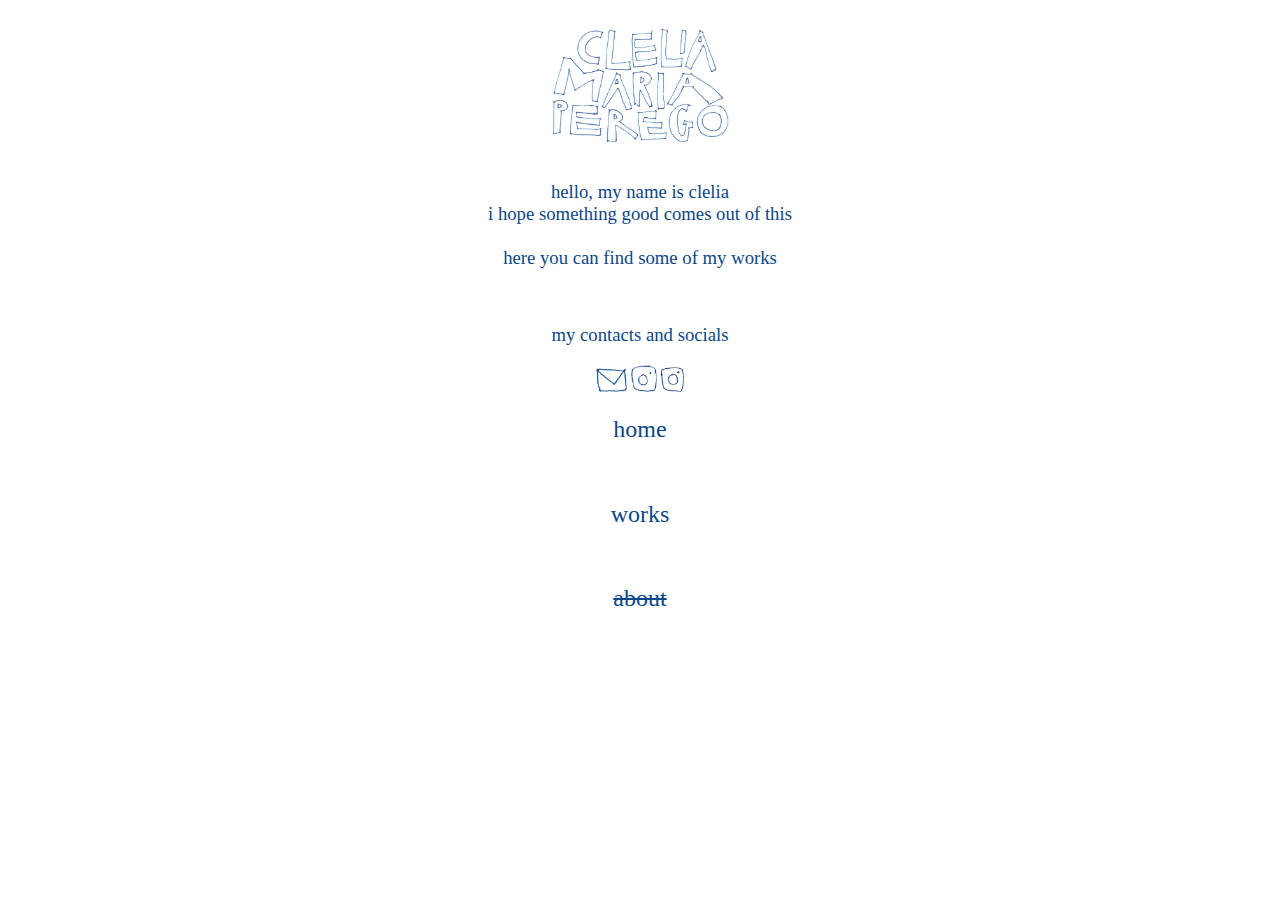
==== about.html @ 15c04a76 "responsive about" ====
<!DOCTYPE html>
<html lang="it">
  <head>
    <meta charset="utf-8">
    <title>cleliamariaperego.about</title>
      <!--link foglio di stile-->
      <link id="fogliodistile" rel="stylesheet" type="text/css" href="./fogliostile-1.css">
      <!--link file javascript-->
      <script src="./javascript.js" type="text/javascript"> </script>
        <link rel="icon" href="favicon.png" type="image/x-icon">
        <!--ottimizzazione dispositivi-->
        <meta name="viewport" content="width=device-width, initial-scale=1"
  </head>
  <body>
  <div class="sx" align="center">
    <img class="immagini" id="nome" src="./nome.png">
  </div>
  <div class="centroabout" align="center">
    <div> <!--img class="immagini" src="fotoabout.png" alt="fotoprofilo" height="130px"--></div>
    <h3 id="testi">hello, my name is clelia
    <!--br>i am italian and my birthday is march 8th-->
    <br>i hope something good comes out of this
    <br>
    <br><a class="bottone" href="works/works.html">here you can find some of my works</a>
    <!--br><br><a class="bottone" id="link cv" href="./cv-sito.pdf">here's my cv</a-->
  </h3>
      <div>
      <p>
        <br><h3 id="testi">my contacts and socials </h3>
        <a href="mailto:clelia.perego2000@gmail.com"><img class="immagini" src="./email.png" height="24px"></a>
      <a href="https://www.instagram.com/cleliaperego/"><img class="immagini" src="./instagram.png" height="27px"></a>
      <a href="https://www.instagram.com/whoisclenna/"><img class="immagini" src="./ig.png" height="25px"></a></p>
      </div>
  </div>
  <div class="dx" align="center">
    <h2> <a class="bottone" id="testi" href="./index.html">home</a> </h2>
    <br>
    <h2> <a class="bottone" id="testi" href="works/works.html">works</a> </h2>
    <br>
  <h2> <a id="paginacorrente" href="./about.html">about</a> </h2>
  <!--button id="pulsantedarkmode" onclick="cambia_href()">d a r k<br>m o d e</button-->
  </div>
  </body>
</html>
---- fogliostile-1.css ----
/*stile default*/
body {
  background-color: white;
  font-family: "Helvetica Neue";
  font-weight: 200;
  color: #0D4787;
}
/*definisce div principali*/
/*uguale in tutte le pagine*/
/*
.sx {
  padding-top: 230px;
  float: left;
  width: 20%;
  height: 100%;
}
.dx {
  padding-top: 200px;
  float: left;
  width: 20%;
  height: 100%;
}
/*cambia in base a pagina*/
/*.centroindex{
  float:left;
  width:60%;
  height:200px;
}
.centrotxt {
  padding-top:  170px;
  float:left;
  width:60%;
}
.centrotxt2 {
  padding-top:  250px;
  float:left;
  width:60%;
}
.centroabout {
  padding-top: 200px;
  float:left;
  width:60%;
}
.foto{
  padding-top: 50px;
}
.lavori {
  float:left;
  width:60%;
  height:700px;
  margin-top: 20px;
  padding-top: 0px;
  padding-bottom: 0px;
  overflow: scroll;
}
.testi{
  margin-top: 50px;
}*/
/*immagini home*/
#home1 {
  position: absolute;
  right: 600px;
  left: 600px;
  z-index: 3;
}
#home1:hover {
  opacity: 0%;
}
#home2 {
  position: absolute;
  right: 600px;
  left: 600px;
  z-index: 1;
}
/*nome home page*/
#nome {
  height: 150px;
}
/*immagine sfondo a sx*/
#sfondo {
  padding-top: 100px;
  height: 500px;
}
/*definisce lo stile del menu a pulsanti*/
#paginacorrente {
  text-decoration: line-through;
  color: #0D4787;
  font-weight: lighter;
}
.bottone {
  text-decoration: none;
  color: #0D4787;
}
.bottone:hover{
  text-decoration: line-through;
}
/*pulsante per il dark mode*/
#pulsantedarkmode {
  margin-top: 200px;
  background-color: #fff;
  border: none;
  font-family: "Helvetica Neue";
  font-weight: lighter;
}
#pulsantedarkmode:hover{
    text-decoration: line-through;
}
/*p (more to come)
#moretocome {
  color: #a2a2a2;
  font-weight: lighter;
}*/

#testi {
font-weight: 300;
}

/*ottimizzazione*/

/*VISUALIZZAZIONE DA LAPTOP*/
@media (max-width: 1200px) {
  .sx {
    padding-top: 230px;
    float: left;
    width: 20%;
    height: 100%;
  }
  .dx {
    padding-top: 200px;
    float: left;
    width: 20%;
    height: 100%;
  }
  /*cambia in base a pagina*/
  .centroindex{
    float:left;
    width:60%;
    height:200px;
  }
  .centrotxt {
    padding-top:  170px;
    float:left;
    width:60%;
  }
  .centrotxt2 {
    padding-top:  250px;
    float:left;
    width:60%;
  }
  .centroabout {
    padding-top: 200px;
    float:left;
    width:60%;
  }
  .foto{
    padding-top: 50px;
  }
  .lavori {
    float:left;
    width:60%;
    height:700px;
    margin-top: 20px;
    padding-top: 0px;
    padding-bottom: 0px;
    overflow: scroll;
  }
  .testi{
    margin-top: 50px;
  }

}


/*VISUALIZZAZIONE DA TABLET*/
@media (max-width: 980px) {
  .sx {
    padding-top: 400px;
    float: left;
    width: 20%;
    height: 100%;
  }
  .dx {
    padding-top: 370px;
    float: left;
    width: 20%;
    height: 100%;
  }
  /*cambia in base a pagina*/
  .centroindex{
    padding-top: 200px;
    float:left;
    width:60%;
    height:100%;
  }
  .centrotxt {
    padding-top:  170px;
    float:left;
    width:60%;
  }
  .centrotxt2 {
    padding-top:  250px;
    float:left;
    width:60%;
  }
  .centroabout {
    padding-top: 380px;
    float:left;
    width:60%;
  }
  .foto{
    padding-top: 50px;
  }
  .lavori {
    float:left;
    width:60%;
    height:700px;
    margin-top: 20px;
    padding-top: 0px;
    padding-bottom: 0px;
    overflow: scroll;
  }
  .testi{
    margin-top: 50px;
  }

}



/*VISUALIZZAZIONE DA MOBILE ORIZZONTALE*/
@media (max-width: 812px) {
  .sx {
    padding-top: 100px;
    float: left;
    width: 20%;
    height: 100%;
  }
  .dx {
    padding-top: 50px;
    float: left;
    width: 20%;
    height: 100%;
  }
  .centroindex{
    padding-top: 50px;
    float:left;
    width:60%;
    height:100%;
  }
  #sfondo {
    padding-top: 0px;
    height: 300px;
  }
  #nome {
  height: 120px;
  }
/**/
.centroabout {
  padding-top: 50px;
  float:left;
  width:60%;
}
}


/*VISUALIZZAZIONE DA MOBILE VERTICALE*/
@media (max-width: 480px) {
  .sx {
    padding-top: 80px;
    float: left;
    width: 60%;
    height: 100%;
  }
  .dx {
    padding-top: 20px;
    position:absolute;
    top:0;
    right:0;
    width: 40%;
    height: 100%;
  }
  .centroindex{
    padding-top: 50px;
    float:left;
    width:100%;
    height:100%;
  }
  #sfondo {
    padding-top: 0px;
    height: 300px;
  }
  #nome {
  height: 120px;
  }

  .centroabout {
    padding-top: 100px;
    float:left;
    width:100%;
    height:100%;
  }

}
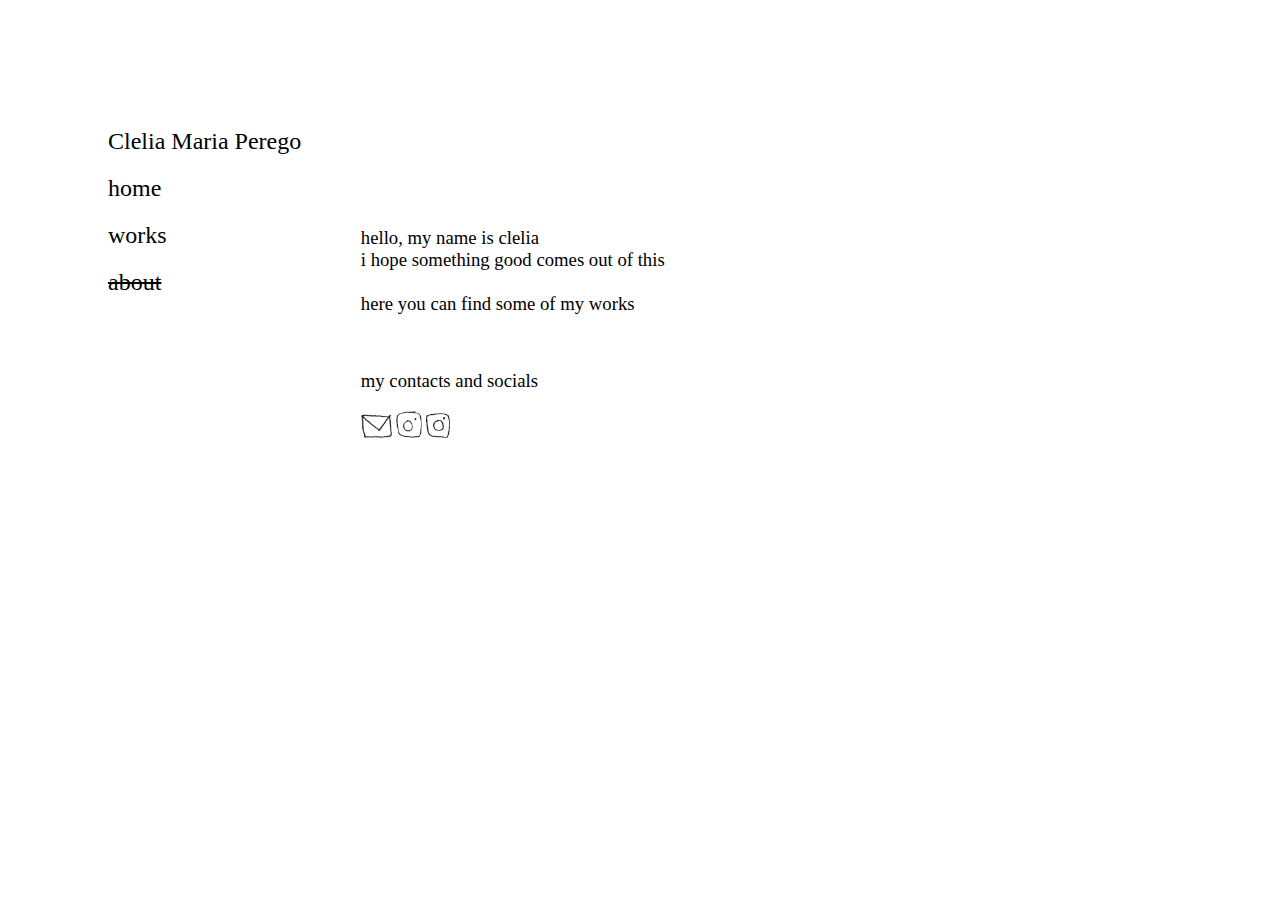
==== commit 0581f82a: "menu a sx_tracy" ====
--- a/about.html
+++ b/about.html
@@ -12,10 +12,15 @@
         <meta name="viewport" content="width=device-width, initial-scale=1"
   </head>
   <body>
-  <div class="sx" align="center">
-    <img class="immagini" id="nome" src="./nome.png">
-  </div>
-  <div class="centroabout" align="center">
+    <div class="sx" align="left">
+  <!--<img class="immagini" id="nome" src="./nomecopia.png">-->
+  <h2 id="mionome">Clelia Maria Perego</h2>
+    <h2> <a class="bottone" id="testi" href="./index.html">home</a> </h2>
+    <h2> <a class="bottone" id="testi" href="works/works.html">works</a> </h2>
+  <h2> <a id="paginacorrente" href="./about.html">about</a> </h2>
+  <!--button id="pulsantedarkmode" onclick="cambia_href()">d a r k<br>m o d e</button-->
+    </div>
+  <div class="centroabout" align="left">
     <div> <!--img class="immagini" src="fotoabout.png" alt="fotoprofilo" height="130px"--></div>
     <h3 id="testi">hello, my name is clelia
     <!--br>i am italian and my birthday is march 8th-->
@@ -27,18 +32,10 @@
       <div>
       <p>
         <br><h3 id="testi">my contacts and socials </h3>
-        <a href="mailto:clelia.perego2000@gmail.com"><img class="immagini" src="./email.png" height="24px"></a>
+        <a href="mailto:clelia.perego2000@gmail.com"><img class="immagini" src="./emailcopia.png" height="24px"></a>
       <a href="https://www.instagram.com/cleliaperego/"><img class="immagini" src="./instagram.png" height="27px"></a>
-      <a href="https://www.instagram.com/whoisclenna/"><img class="immagini" src="./ig.png" height="25px"></a></p>
+      <a href="https://www.instagram.com/whoisclenna/"><img class="immagini" src="./igcopia.png" height="25px"></a></p>
       </div>
-  </div>
-  <div class="dx" align="center">
-    <h2> <a class="bottone" id="testi" href="./index.html">home</a> </h2>
-    <br>
-    <h2> <a class="bottone" id="testi" href="works/works.html">works</a> </h2>
-    <br>
-  <h2> <a id="paginacorrente" href="./about.html">about</a> </h2>
-  <!--button id="pulsantedarkmode" onclick="cambia_href()">d a r k<br>m o d e</button-->
   </div>
   </body>
 </html>
--- a/fogliostile-1.css
+++ b/fogliostile-1.css
@@ -1,9 +1,9 @@
 /*stile default*/
 body {
   background-color: white;
-  font-family: "Helvetica Neue";
+  /*font-family: "Times New Roman";*/
   font-weight: 200;
-  color: #0D4787;
+  color: #000000;
 }
 /*definisce div principali*/
 /*uguale in tutte le pagine*/
@@ -74,7 +74,7 @@
 }
 /*nome home page*/
 #nome {
-  height: 150px;
+  height: 100px;
 }
 /*immagine sfondo a sx*/
 #sfondo {
@@ -84,12 +84,15 @@
 /*definisce lo stile del menu a pulsanti*/
 #paginacorrente {
   text-decoration: line-through;
-  color: #0D4787;
+  color: #000000;
   font-weight: lighter;
 }
+#mionome {
+  font-weight: lighter;
+  }
 .bottone {
   text-decoration: none;
-  color: #0D4787;
+  color: #000000;
 }
 .bottone:hover{
   text-decoration: line-through;
@@ -118,9 +121,10 @@
 /*ottimizzazione*/
 
 /*VISUALIZZAZIONE DA LAPTOP*/
-@media (max-width: 1200px) {
+@media (max-width: 1500px) {
   .sx {
-    padding-top: 230px;
+    padding-left: 100px;
+    padding-top: 100px;
     float: left;
     width: 20%;
     height: 100%;
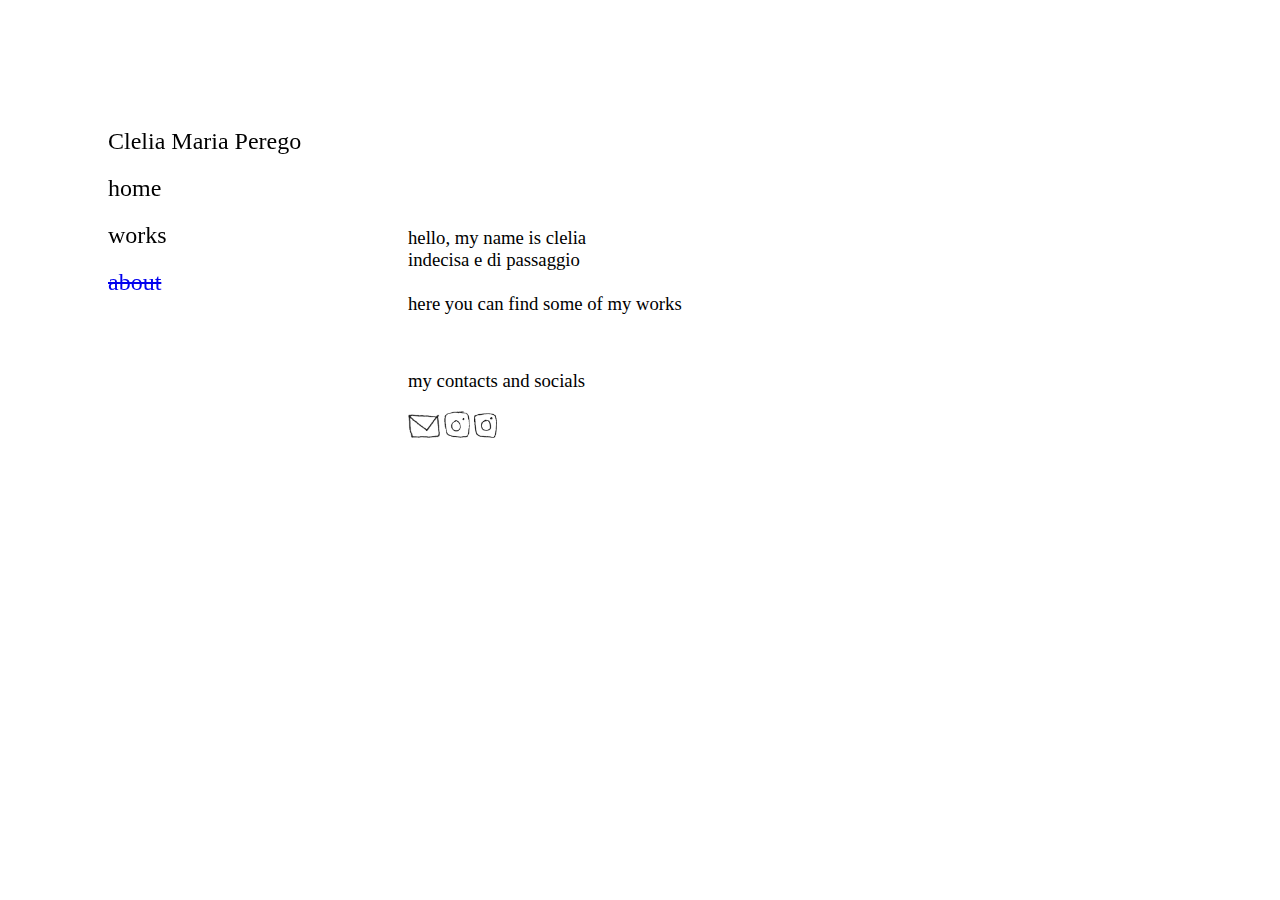
==== commit 9d5ba422: "about" ====
--- a/about.html
+++ b/about.html
@@ -24,7 +24,7 @@
     <div> <!--img class="immagini" src="fotoabout.png" alt="fotoprofilo" height="130px"--></div>
     <h3 id="testi">hello, my name is clelia
     <!--br>i am italian and my birthday is march 8th-->
-    <br>i hope something good comes out of this
+    <br>indecisa e di passaggio
     <br>
     <br><a class="bottone" href="works/works.html">here you can find some of my works</a>
     <!--br><br><a class="bottone" id="link cv" href="./cv-sito.pdf">here's my cv</a-->
--- a/fogliostile-1.css
+++ b/fogliostile-1.css
@@ -84,7 +84,7 @@
 /*definisce lo stile del menu a pulsanti*/
 #paginacorrente {
   text-decoration: line-through;
-  color: #000000;
+  color: #0000EE;
   font-weight: lighter;
 }
 #mionome {
@@ -118,6 +118,14 @@
 font-weight: 300;
 }
 
+#frecciagiù {
+margin-top: 300px;
+margin-right: 10px;
+writing-mode: vertical-rl;
+text-orientation: mixed;
+float:right;
+}
+
 /*ottimizzazione*/
 
 /*VISUALIZZAZIONE DA LAPTOP*/
@@ -128,6 +136,8 @@
     float: left;
     width: 20%;
     height: 100%;
+    position: fixed;
+    z-index: -1;
   }
   .dx {
     padding-top: 200px;
@@ -138,31 +148,58 @@
   /*cambia in base a pagina*/
   .centroindex{
     float:left;
+    margin-left: 400px;
     width:60%;
     height:200px;
   }
   .centrotxt {
     padding-top:  170px;
+    margin-left: 400px;
     float:left;
     width:60%;
   }
   .centrotxt2 {
     padding-top:  250px;
+    margin-left: 400px;
     float:left;
     width:60%;
   }
   .centroabout {
     padding-top: 200px;
-    float:left;
-    width:60%;
-  }
-  .foto{
-    padding-top: 50px;
+    margin-left: 400px;
+    float:left;
+    width:60%;
+  }
+  .fotouno{
+    float:left;
+    width:100%;
+    height:510px;
+    margin-top: 0px;
+    margin-left: 0px;
+    padding-bottom: 0px;
+    padding-top: 0px;
+    overflow-x: scroll;
+    overflow-y: hidden;
+    white-space:nowrap;
+    display: inline-block;
+  }
+  .fotopiù{
+    float:left;
+    width:100%;
+    height:510px;
+    margin-left: 0px;
+    margin-top: 0px;
+    margin-bottom: 50px;
+    padding-top: 0px;
+    overflow-x: scroll;
+    overflow-y: hidden;
+    white-space:nowrap;
+    display: inline-block;
   }
   .lavori {
     float:left;
     width:60%;
-    height:700px;
+    margin-left: 400px;
     margin-top: 20px;
     padding-top: 0px;
     padding-bottom: 0px;
@@ -170,6 +207,13 @@
   }
   .testi{
     margin-top: 50px;
+    margin-left: 0px;
+  }
+  .testisezioni{
+    padding-top: 50px;
+    margin-left: 0px;
+    margin-top: 50px;
+    margin-bottom:20px;
   }
 
 }
@@ -217,7 +261,7 @@
   .lavori {
     float:left;
     width:60%;
-    height:700px;
+    height: 300px;
     margin-top: 20px;
     padding-top: 0px;
     padding-bottom: 0px;
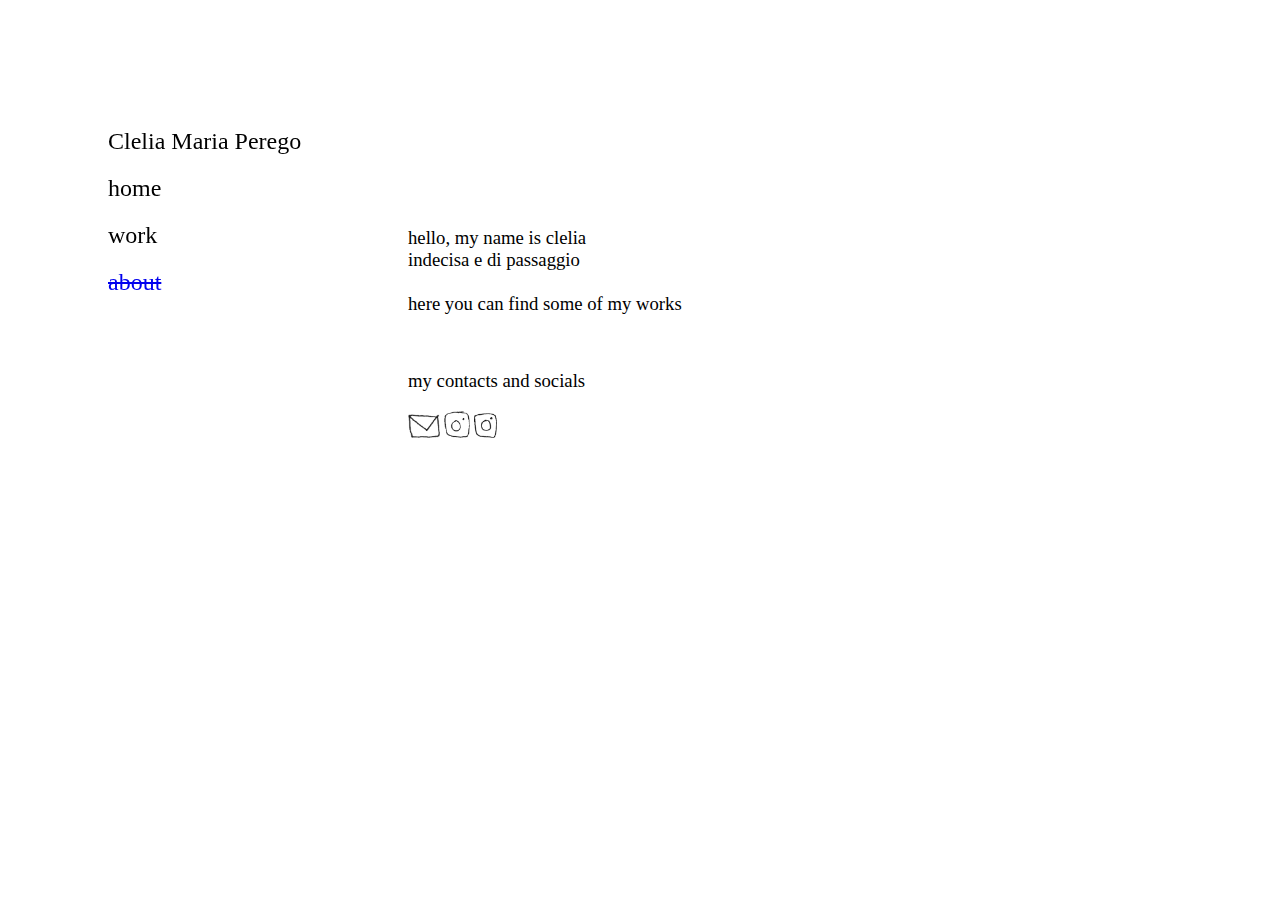
==== commit 44960fb9: "freccie" ====
--- a/about.html
+++ b/about.html
@@ -16,7 +16,7 @@
   <!--<img class="immagini" id="nome" src="./nomecopia.png">-->
   <h2 id="mionome">Clelia Maria Perego</h2>
     <h2> <a class="bottone" id="testi" href="./index.html">home</a> </h2>
-    <h2> <a class="bottone" id="testi" href="works/works.html">works</a> </h2>
+    <h2> <a class="bottone" id="testi" href="works/works.html">work</a> </h2>
   <h2> <a id="paginacorrente" href="./about.html">about</a> </h2>
   <!--button id="pulsantedarkmode" onclick="cambia_href()">d a r k<br>m o d e</button-->
     </div>
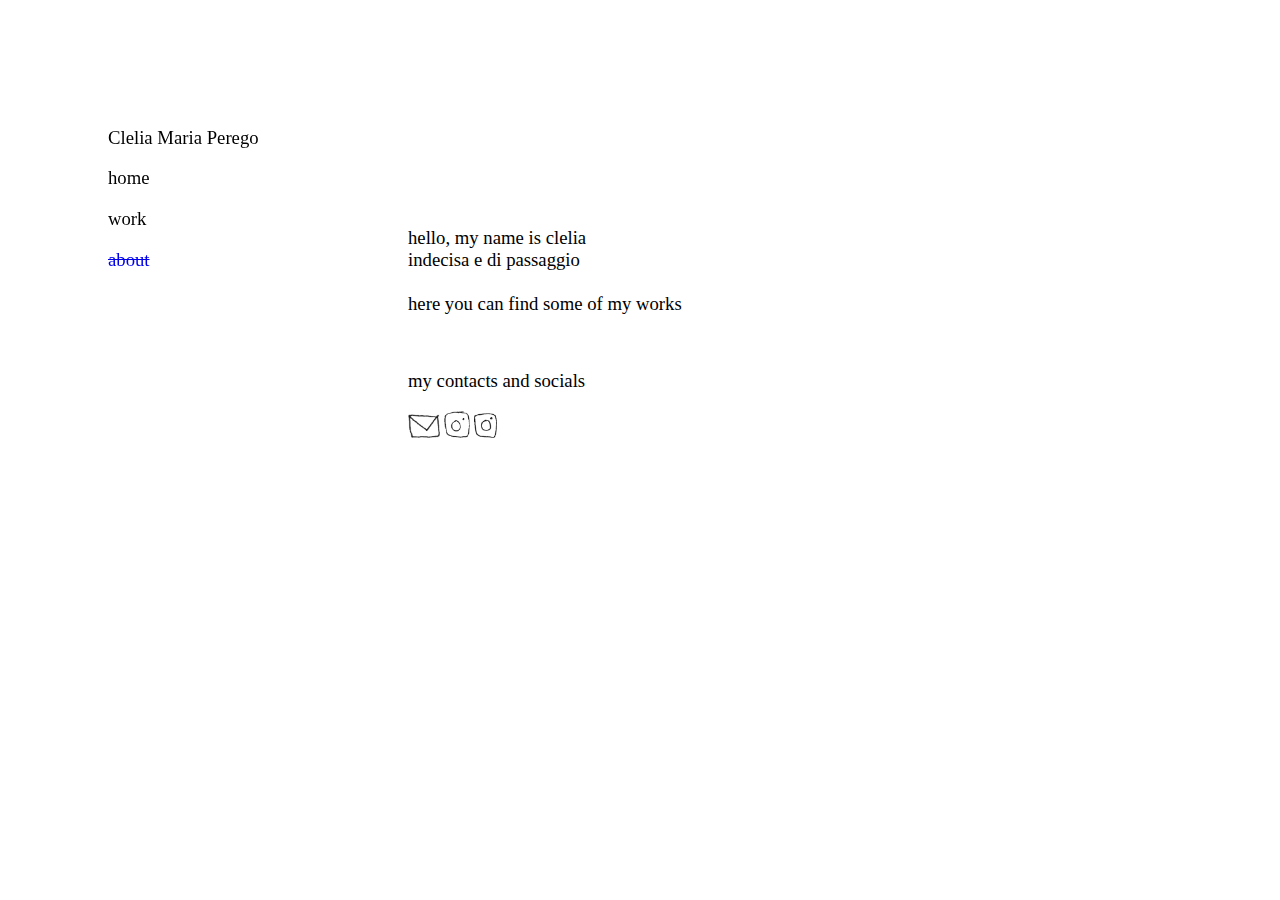
==== commit 212771d6: "hh" ====
--- a/about.html
+++ b/about.html
@@ -14,10 +14,10 @@
   <body>
     <div class="sx" align="left">
   <!--<img class="immagini" id="nome" src="./nomecopia.png">-->
-  <h2 id="mionome">Clelia Maria Perego</h2>
-    <h2> <a class="bottone" id="testi" href="./index.html">home</a> </h2>
-    <h2> <a class="bottone" id="testi" href="works/works.html">work</a> </h2>
-  <h2> <a id="paginacorrente" href="./about.html">about</a> </h2>
+  <h3 id="mionome">Clelia Maria Perego</h3>
+    <h3> <a class="bottone" id="testi" href="./index.html">home</a> </h3>
+    <h3> <a class="bottone" id="testi" href="works/works.html">work</a> </h3>
+  <h3> <a id="paginacorrente" href="./about.html">about</a> </h3>
   <!--button id="pulsantedarkmode" onclick="cambia_href()">d a r k<br>m o d e</button-->
     </div>
   <div class="centroabout" align="left">
@@ -34,7 +34,7 @@
         <br><h3 id="testi">my contacts and socials </h3>
         <a href="mailto:clelia.perego2000@gmail.com"><img class="immagini" src="./emailcopia.png" height="24px"></a>
       <a href="https://www.instagram.com/cleliaperego/"><img class="immagini" src="./instagram.png" height="27px"></a>
-      <a href="https://www.instagram.com/whoisclenna/"><img class="immagini" src="./igcopia.png" height="25px"></a></p>
+      <a href="https://www.instagram.com/cllennna/"><img class="immagini" src="./igcopia.png" height="25px"></a></p>
       </div>
   </div>
   </body>
--- a/fogliostile-1.css
+++ b/fogliostile-1.css
@@ -77,10 +77,6 @@
   height: 100px;
 }
 /*immagine sfondo a sx*/
-#sfondo {
-  padding-top: 100px;
-  height: 500px;
-}
 /*definisce lo stile del menu a pulsanti*/
 #paginacorrente {
   text-decoration: line-through;
@@ -118,6 +114,109 @@
 font-weight: 300;
 }
 
+
+#warning {
+color: #0000EE;
+z-index: 4;
+float: left;
+margin-left:100px;
+}
+
+/*ottimizzazione*/
+
+/*VISUALIZZAZIONE DA LAPTOP*/
+@media (max-width: 1500px) {
+  .sx {
+    padding-left: 100px;
+    padding-top: 100px;
+    float: left;
+    width: 20%;
+    height: 100%;
+    position: fixed;
+    z-index: -1;
+  }
+  .dx {
+    padding-top: 200px;
+    float: left;
+    width: 20%;
+    height: 100%;
+  }
+  /*cambia in base a pagina*/
+  .centroindex{
+    float:left;
+    margin-left: 400px;
+    width:60%;
+    height:200px;
+  }
+  .centrotxt {
+    padding-top:  170px;
+    margin-left: 400px;
+    float:left;
+    width:60%;
+  }
+  .centrotxt2 {
+    padding-top:  250px;
+    margin-left: 400px;
+    float:left;
+    width:60%;
+  }
+  .centroabout {
+    padding-top: 200px;
+    margin-left: 400px;
+    float:left;
+    width:60%;
+  }
+  .fotouno{
+    float:left;
+    width:100%;
+    height:510px;
+    margin-top: 0px;
+    margin-left: 0px;
+    padding-bottom: 0px;
+    padding-top: 0px;
+    overflow-x: scroll;
+    overflow-y: hidden;
+    white-space:nowrap;
+    display: inline-block;
+  }
+  .fotopiù{
+    float:left;
+    width:100%;
+    height:510px;
+    margin-left: 0px;
+    margin-top: 0px;
+    margin-bottom: 50px;
+    padding-top: 0px;
+    overflow-x: scroll;
+    overflow-y: hidden;
+    white-space:nowrap;
+    display: inline-block;
+  }
+  .lavori {
+    float:left;
+    width:60%;
+    margin-left: 400px;
+    margin-top: 20px;
+    padding-top: 0px;
+    padding-bottom: 0px;
+    overflow: scroll;
+  }
+  .testi{
+    margin-top: 50px;
+    margin-left: 0px;
+  }
+  .testisezioni{
+    padding-top: 50px;
+    margin-left: 0px;
+    margin-top: 50px;
+    margin-bottom:20px;
+  }
+
+}
+#warning {
+color: #0000EE;
+}
+
 #frecciagiù {
 margin-top: 300px;
 margin-right: 10px;
@@ -126,142 +225,183 @@
 float:right;
 }
 
-/*ottimizzazione*/
-
-/*VISUALIZZAZIONE DA LAPTOP*/
-@media (max-width: 1500px) {
-  .sx {
-    padding-left: 100px;
-    padding-top: 100px;
-    float: left;
-    width: 20%;
-    height: 100%;
-    position: fixed;
-    z-index: -1;
-  }
-  .dx {
-    padding-top: 200px;
-    float: left;
-    width: 20%;
-    height: 100%;
-  }
-  /*cambia in base a pagina*/
-  .centroindex{
-    float:left;
-    margin-left: 400px;
-    width:60%;
-    height:200px;
-  }
-  .centrotxt {
-    padding-top:  170px;
-    margin-left: 400px;
-    float:left;
-    width:60%;
-  }
-  .centrotxt2 {
-    padding-top:  250px;
-    margin-left: 400px;
-    float:left;
-    width:60%;
-  }
-  .centroabout {
-    padding-top: 200px;
-    margin-left: 400px;
-    float:left;
-    width:60%;
-  }
-  .fotouno{
-    float:left;
-    width:100%;
-    height:510px;
-    margin-top: 0px;
-    margin-left: 0px;
-    padding-bottom: 0px;
-    padding-top: 0px;
-    overflow-x: scroll;
-    overflow-y: hidden;
-    white-space:nowrap;
-    display: inline-block;
-  }
-  .fotopiù{
-    float:left;
-    width:100%;
-    height:510px;
-    margin-left: 0px;
-    margin-top: 0px;
-    margin-bottom: 50px;
-    padding-top: 0px;
-    overflow-x: scroll;
-    overflow-y: hidden;
-    white-space:nowrap;
-    display: inline-block;
-  }
-  .lavori {
-    float:left;
-    width:60%;
-    margin-left: 400px;
-    margin-top: 20px;
-    padding-top: 0px;
-    padding-bottom: 0px;
-    overflow: scroll;
-  }
-  .testi{
-    margin-top: 50px;
-    margin-left: 0px;
-  }
-  .testisezioni{
-    padding-top: 50px;
-    margin-left: 0px;
-    margin-top: 50px;
-    margin-bottom:20px;
-  }
-
-}
-
+#sfondo {
+  padding-top: 100px;
+  height: 500px;
+  margin-left:-100px;
+}
+
+#did {
+  margin-left:100px;
+}
 
 /*VISUALIZZAZIONE DA TABLET*/
 @media (max-width: 980px) {
   .sx {
-    padding-top: 400px;
-    float: left;
-    width: 20%;
-    height: 100%;
+    padding-left: 50px;
+    padding-top: 50px;
+    float: left;
+    width: 20%;
+    height: 80%;
+    position: absolute;
+    z-index: -1;
   }
   .dx {
-    padding-top: 370px;
+    padding-top: 200px;
     float: left;
     width: 20%;
     height: 100%;
   }
   /*cambia in base a pagina*/
   .centroindex{
-    padding-top: 200px;
-    float:left;
-    width:60%;
-    height:100%;
-  }
+    float:left;
+    margin-left: 400px;
+    width:60%;
+    height:80px;
+  }
+  /*pagina work*/
   .centrotxt {
     padding-top:  170px;
+    margin-left: 300px;
     float:left;
     width:60%;
   }
   .centrotxt2 {
     padding-top:  250px;
+    margin-left: 400px;
     float:left;
     width:60%;
   }
   .centroabout {
-    padding-top: 380px;
-    float:left;
-    width:60%;
-  }
-  .foto{
+    padding-top: 200px;
+    margin-left: 300px;
+    float:left;
+    width:60%;
+  }
+  .fotouno{
+    float:left;
+    width:100%;
+    height:510px;
+    margin-top: 0px;
+    margin-left: 0px;
+    padding-bottom: 0px;
+    padding-top: 0px;
+    overflow-x: scroll;
+    overflow-y: hidden;
+    white-space:nowrap;
+    display: inline-block;
+  }
+  .fotopiù{
+    float:left;
+    width:100%;
+    height:510px;
+    margin-left: 0px;
+    margin-top: 0px;
+    margin-bottom: 50px;
+    padding-top: 0px;
+    overflow-x: scroll;
+    overflow-y: hidden;
+    white-space:nowrap;
+    display: inline-block;
+  }
+  .lavori {
+    float:left;
+    width:60%;
+    margin-left: 280px;
+    margin-top: 20px;
+    padding-top: 0px;
+    padding-bottom: 0px;
+    overflow: scroll;
+  }
+  .testi{
+    margin-top: 50px;
+    margin-left: 0px;
+  }
+  .testisezioni{
     padding-top: 50px;
+    margin-left: 0px;
+    margin-top: 50px;
+    margin-bottom:20px;
+  }
+
+}
+#warning {
+color: #0000EE;
+}
+
+
+/*VISUALIZZAZIONE DA MOBILE ORIZZONTALE*/
+@media (max-width: 767px) {
+  .sx {
+    padding-left: 50px;
+    padding-top: 50px;
+    float: left;
+    width: 20%;
+    height: 90%;
+    position: fixed;
+    z-index: -1;
+  }
+  .dx {
+    padding-top: 200px;
+    float: left;
+    width: 20%;
+    height: 100%;
+  }
+  /*cambia in base a pagina*/
+  .centroindex{
+    float:left;
+    margin-left: 200px;
+    width:50%;
+    height:90%;
+  }
+  .centrotxt {
+    padding-top:  100px;
+    margin-left: 300px;
+    float:left;
+    width:60%;
+  }
+  .centrotxt2 {
+    padding-top:  250px;
+    margin-left: 400px;
+    float:left;
+    width:60%;
+  }
+  .centroabout {
+    padding-top: 80px;
+    margin-left: 300px;
+    float:left;
+    width:60%;
+  }
+  .fotouno{
+    float:left;
+    width:100%;
+    height:510px;
+    margin-top: 0px;
+    margin-left: 0px;
+    padding-bottom: 0px;
+    padding-top: 0px;
+    overflow-x: scroll;
+    overflow-y: hidden;
+    white-space:nowrap;
+    display: inline-block;
+  }
+  .fotopiù{
+    float:left;
+    width:100%;
+    height:510px;
+    margin-left: 0px;
+    margin-top: 0px;
+    margin-bottom: 50px;
+    padding-top: 0px;
+    overflow-x: scroll;
+    overflow-y: hidden;
+    white-space:nowrap;
+    display: inline-block;
   }
   .lavori {
     float:left;
     width:60%;
-    height: 300px;
+    margin-left: 240px;
     margin-top: 20px;
     padding-top: 0px;
     padding-bottom: 0px;
@@ -269,83 +409,134 @@
   }
   .testi{
     margin-top: 50px;
-  }
-
-}
-
-
-
-/*VISUALIZZAZIONE DA MOBILE ORIZZONTALE*/
-@media (max-width: 812px) {
-  .sx {
-    padding-top: 100px;
-    float: left;
-    width: 20%;
-    height: 100%;
-  }
-  .dx {
+    margin-left: 0px;
+  }
+  .testisezioni{
     padding-top: 50px;
-    float: left;
-    width: 20%;
-    height: 100%;
-  }
-  .centroindex{
-    padding-top: 50px;
-    float:left;
-    width:60%;
-    height:100%;
-  }
-  #sfondo {
-    padding-top: 0px;
-    height: 300px;
-  }
-  #nome {
-  height: 120px;
-  }
-/**/
-.centroabout {
-  padding-top: 50px;
-  float:left;
-  width:60%;
-}
-}
-
+    margin-left: 0px;
+    margin-top: 50px;
+    margin-bottom:20px;
+  }
+
+}
+#warning {
+color: #0000EE;
+}
+#sfondo {
+  padding-top: 0px;
+  height: 400px;
+}
 
 /*VISUALIZZAZIONE DA MOBILE VERTICALE*/
 @media (max-width: 480px) {
   .sx {
-    padding-top: 80px;
-    float: left;
-    width: 60%;
-    height: 100%;
+    padding-left: 20px;
+    padding-top: 10px;
+    float: left;
+    width: 90%;
+    height: 30%;
+    position: absolute;
+    z-index: +1;
   }
   .dx {
-    padding-top: 20px;
-    position:absolute;
-    top:0;
-    right:0;
-    width: 40%;
-    height: 100%;
-  }
+    padding-top: 200px;
+    float: left;
+    width: 20%;
+    height: 0%;
+    display: none;
+  }
+  /*cambia in base a pagina*/
   .centroindex{
+    float:none;
+    margin-left: 70px;
+    width:80%;
+    height:70%;
+    z-index:-1;
+  }
+  .centrotxt {
+    padding-top:  250px;
+    margin-left: 20px;
+    float:none;
+    width:90%;
+  }
+  .centrotxt2 {
+    padding-top:  50px;
+    margin-left: 20px;
+    float:left;
+    width:100%;
+  }
+  .centroabout {
+    padding-top: 250px;
+    margin-left: 20px;
+    float:none;
+    width:90%;
+  }
+  .fotouno{
+    float:left;
+    width:100%;
+    height:510px;
+    margin-top: 0px;
+    margin-left: 0px;
+    padding-bottom: 0px;
+    padding-top: 0px;
+    overflow-x: scroll;
+    overflow-y: hidden;
+    white-space:nowrap;
+    display: inline-block;
+  }
+  .fotopiù{
+    float:left;
+    width:100%;
+    height:510px;
+    margin-left: 0px;
+    margin-top: 0px;
+    margin-bottom: 50px;
+    padding-top: 0px;
+    overflow-x: scroll;
+    overflow-y: hidden;
+    white-space:nowrap;
+    display: inline-block;
+  }
+  .lavori {
+    float:none;
+    width:90%;
+    margin-left: 20px;
+    padding-top: 250px;
+    margin-top: 0px;
+    padding-bottom: 0px;
+    overflow: scroll;
+  }
+  .testi{
+    margin-top: 50px;
+    margin-left: 0px;
+  }
+  .testisezioni{
     padding-top: 50px;
-    float:left;
-    width:100%;
-    height:100%;
-  }
+    margin-left: 0px;
+    margin-top: 50px;
+    margin-bottom:20px;
+  }
+
+  }
+  #warning {
+  color: #0000EE;
+  }
+
+  #frecciagiù {
+  margin-top: -50px;
+  margin-right: -5px;
+  writing-mode: vertical-rl;
+  text-orientation: mixed;
+  float:right;
+  }
+
+
   #sfondo {
-    padding-top: 0px;
-    height: 300px;
-  }
-  #nome {
-  height: 120px;
-  }
-
-  .centroabout {
     padding-top: 100px;
-    float:left;
-    width:100%;
-    height:100%;
-  }
-
-}
+    height: 500px;
+  }
+
+
+}
+
+}
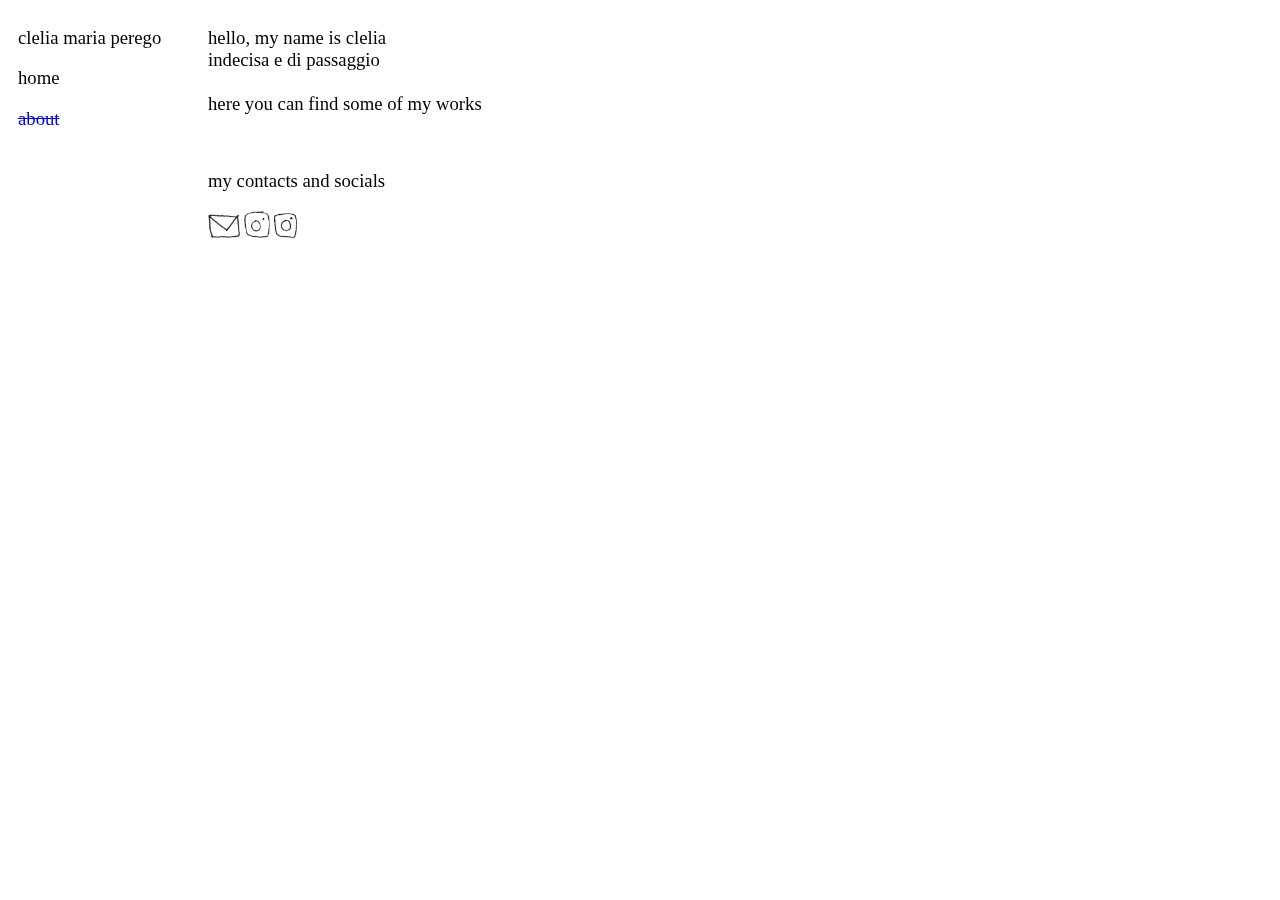
==== commit 2d63645f: "CAMBIO TUTTO" ====
--- a/about.html
+++ b/about.html
@@ -14,9 +14,8 @@
   <body>
     <div class="sx" align="left">
   <!--<img class="immagini" id="nome" src="./nomecopia.png">-->
-  <h3 id="mionome">Clelia Maria Perego</h3>
+  <h3 id="mionome">clelia maria perego</h3>
     <h3> <a class="bottone" id="testi" href="./index.html">home</a> </h3>
-    <h3> <a class="bottone" id="testi" href="works/works.html">work</a> </h3>
   <h3> <a id="paginacorrente" href="./about.html">about</a> </h3>
   <!--button id="pulsantedarkmode" onclick="cambia_href()">d a r k<br>m o d e</button-->
     </div>
--- a/fogliostile-1.css
+++ b/fogliostile-1.css
@@ -57,21 +57,10 @@
   margin-top: 50px;
 }*/
 /*immagini home*/
-#home1 {
-  position: absolute;
-  right: 600px;
-  left: 600px;
-  z-index: 3;
-}
-#home1:hover {
-  opacity: 0%;
-}
-#home2 {
-  position: absolute;
-  right: 600px;
-  left: 600px;
-  z-index: 1;
-}
+#home:hover {
+  opacity: 40%;
+}
+
 /*nome home page*/
 #nome {
   height: 100px;
@@ -114,21 +103,13 @@
 font-weight: 300;
 }
 
-
-#warning {
-color: #0000EE;
-z-index: 4;
-float: left;
-margin-left:100px;
-}
-
 /*ottimizzazione*/
 
 /*VISUALIZZAZIONE DA LAPTOP*/
 @media (max-width: 1500px) {
   .sx {
-    padding-left: 100px;
-    padding-top: 100px;
+    padding-left: 10px;
+    padding-top: 0px;
     float: left;
     width: 20%;
     height: 100%;
@@ -136,7 +117,7 @@
     z-index: -1;
   }
   .dx {
-    padding-top: 200px;
+    padding-top: 0px;
     float: left;
     width: 20%;
     height: 100%;
@@ -144,25 +125,25 @@
   /*cambia in base a pagina*/
   .centroindex{
     float:left;
+    margin-left: 300px;
+    width:100%;
+    height:0px;
+  }
+  .centrotxt {
+    padding-top:  0px;
     margin-left: 400px;
-    width:60%;
-    height:200px;
-  }
-  .centrotxt {
-    padding-top:  170px;
+    float:left;
+    width:60%;
+  }
+  .centrotxt2 {
+    padding-top:  0px;
     margin-left: 400px;
     float:left;
     width:60%;
   }
-  .centrotxt2 {
-    padding-top:  250px;
-    margin-left: 400px;
-    float:left;
-    width:60%;
-  }
   .centroabout {
-    padding-top: 200px;
-    margin-left: 400px;
+    padding-top: 0px;
+    margin-left: 200px;
     float:left;
     width:60%;
   }
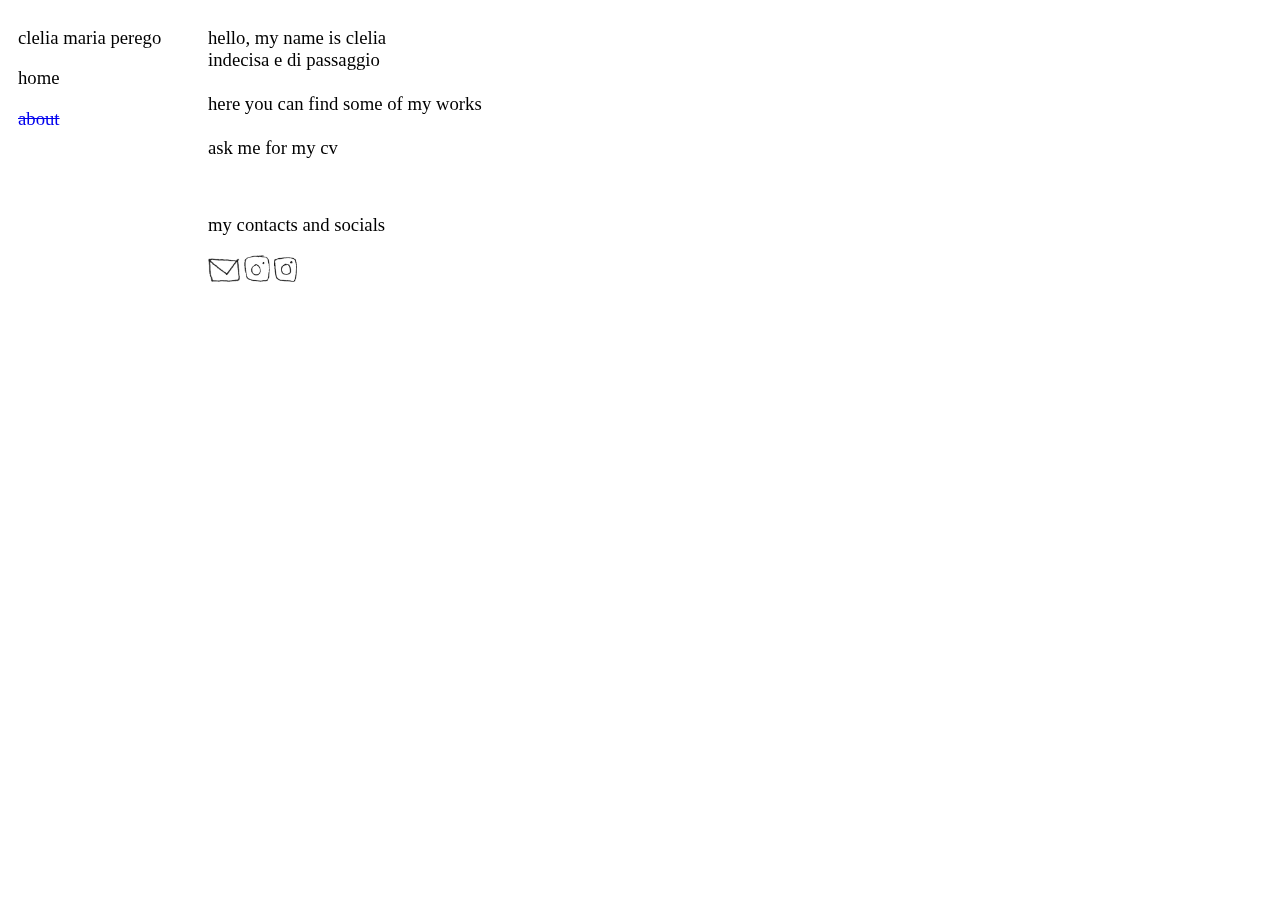
==== commit 5675e3d9: "cv" ====
--- a/about.html
+++ b/about.html
@@ -26,7 +26,7 @@
     <br>indecisa e di passaggio
     <br>
     <br><a class="bottone" href="works/works.html">here you can find some of my works</a>
-    <!--br><br><a class="bottone" id="link cv" href="./cv-sito.pdf">here's my cv</a-->
+    <br><br><a class="bottone" id="link cv" href="mailto:clelia.perego2000@gmail.com">ask me for my cv</a>
   </h3>
       <div>
       <p>
--- a/fogliostile-1.css
+++ b/fogliostile-1.css
@@ -225,7 +225,7 @@
     width: 20%;
     height: 80%;
     position: absolute;
-    z-index: -1;
+    z-index:0;
   }
   .dx {
     padding-top: 200px;
@@ -320,7 +320,7 @@
     width: 20%;
     height: 90%;
     position: fixed;
-    z-index: -1;
+    z-index: 0;
   }
   .dx {
     padding-top: 200px;
@@ -417,7 +417,7 @@
     width: 90%;
     height: 30%;
     position: absolute;
-    z-index: +1;
+    z-index: 0;
   }
   .dx {
     padding-top: 200px;
@@ -432,7 +432,7 @@
     margin-left: 70px;
     width:80%;
     height:70%;
-    z-index:-1;
+    z-index:0;
   }
   .centrotxt {
     padding-top:  250px;
